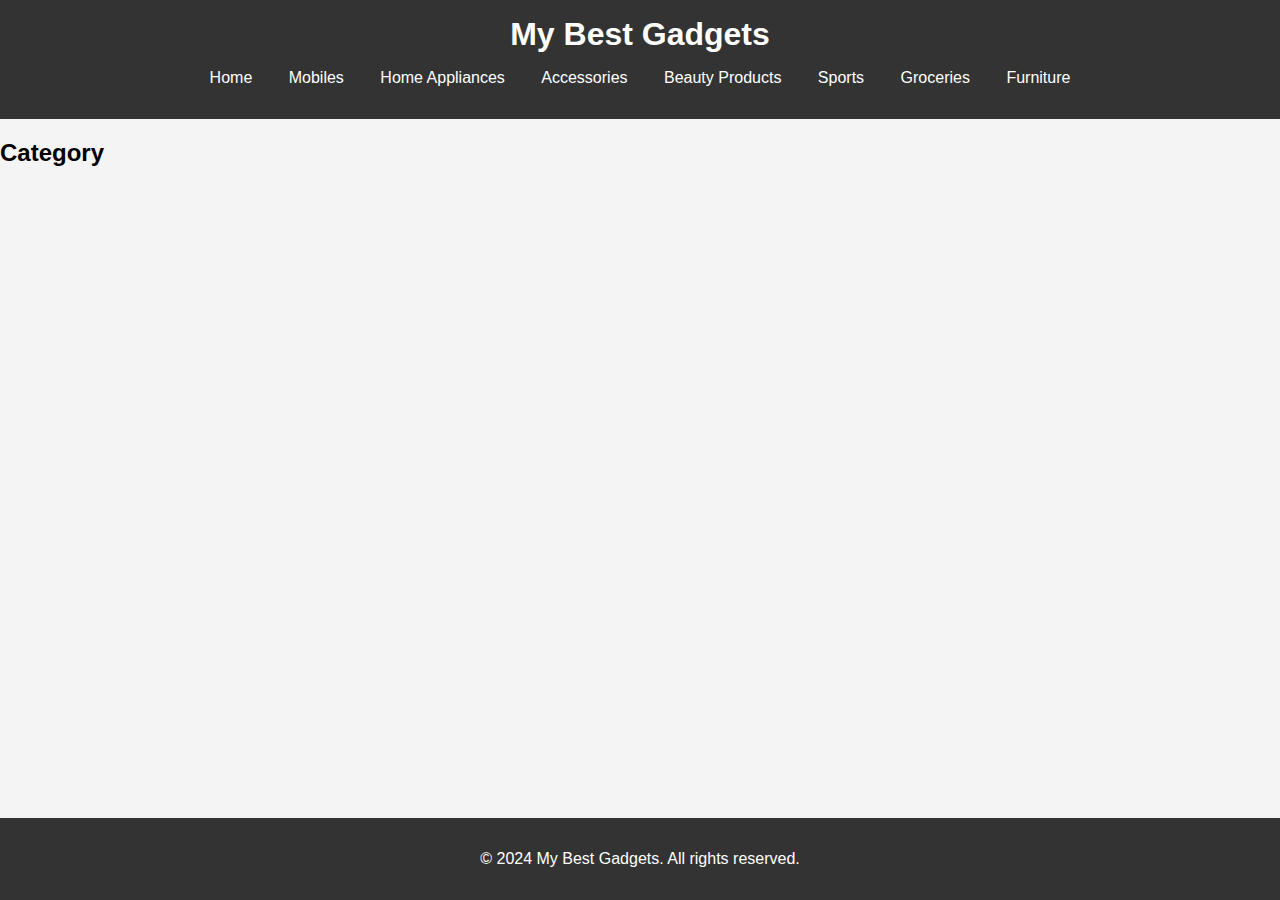
==== category.html @ f1aed8ba "Add files via upload" ====
<!DOCTYPE html>
<html lang="en">
<head>
    <meta charset="UTF-8">
    <meta name="viewport" content="width=device-width, initial-scale=1.0">
    <title>Category - My Best Gadgets</title>
    <link rel="stylesheet" href="styles.css">
</head>
<body>
    <header>
        <h1>My Best Gadgets</h1>
        <nav>
            <ul>
                <li><a href="index.html">Home</a></li>
                <li><a href="category.html?category=mobiles">Mobiles</a></li>
                <li><a href="category.html?category=home-appliances">Home Appliances</a></li>
                <li><a href="category.html?category=accessories">Accessories</a></li>
                <li><a href="category.html?category=beauty-products">Beauty Products</a></li>
                <li><a href="category.html?category=sports">Sports</a></li>
                <li><a href="category.html?category=groceries">Groceries</a></li>
                <li><a href="category.html?category=furniture">Furniture</a></li>
            </ul>
        </nav>
    </header>
    <main>
        <h2 id="category-title">Category</h2>
        <div class="product-grid" id="products">
            <!-- Product items will be injected here by JavaScript -->
        </div>
    </main>
    <footer>
        <p>&copy; 2024 My Best Gadgets. All rights reserved.</p>
    </footer>
    <script src="scripts.js"></script>
</body>
</html>
---- styles.css ----
body {
    font-family: Arial, sans-serif;
    margin: 0;
    padding: 0;
    background-color: #f4f4f4;
}

header {
    background-color: #333;
    color: #fff;
    padding: 1em 0;
    text-align: center;
}

header h1 {
    margin: 0;
}

nav ul {
    list-style: none;
    padding: 0;
}

nav ul li {
    display: inline;
    margin: 0 1em;
}

nav ul li a {
    color: #fff;
    text-decoration: none;
}

.banner {
    width: 100%;
    overflow: hidden;
    position: relative;
}

.banner-slider {
    display: flex;
    transition: transform 0.5s ease-in-out;
}

.banner-slider .slide {
    min-width: 100%;
}

.banner-slider img {
    width: 100%;
    height: auto;
    display: block;
}

.categories {
    padding: 2em;
    text-align: center;
}

.category-grid {
    display: flex;
    flex-wrap: wrap;
    justify-content: center;
}

.category {
    background: #fff;
    border: 1px solid #ddd;
    margin: 1em;
    padding: 1em;
    width: 200px;
    text-align: center;
    text-decoration: none;
    color: #333;
}

.category img {
    width: 100%;
    height: 150px; /* Set a fixed height */
    object-fit: cover; /* Ensure the image covers the area */
}

.category h3 {
    margin: 0.5em 0;
}

footer {
    background: #333;
    color: #fff;
    text-align: center;
    padding: 1em 0;
    position: fixed;
    width: 100%;
    bottom: 0;
}

.product-grid {
    display: flex;
    flex-wrap: wrap;
    justify-content: center;
    padding: 2em;
}

.product-grid .product {
    background: #fff;
    border: 1px solid #ddd;
    margin: 1em;
    padding: 1em;
    width: 200px;
    text-align: center;
}

.product-grid .product img {
    width: 100%;
    height: 150px; /* Set a fixed height */
    object-fit: cover; /* Ensure the image covers the area */
}

@media (max-width: 768px) {
    .category-grid, .product-grid {
        flex-direction: column;
        align-items: center;
    }

    .category, .product {
        width: 80%;
    }
}
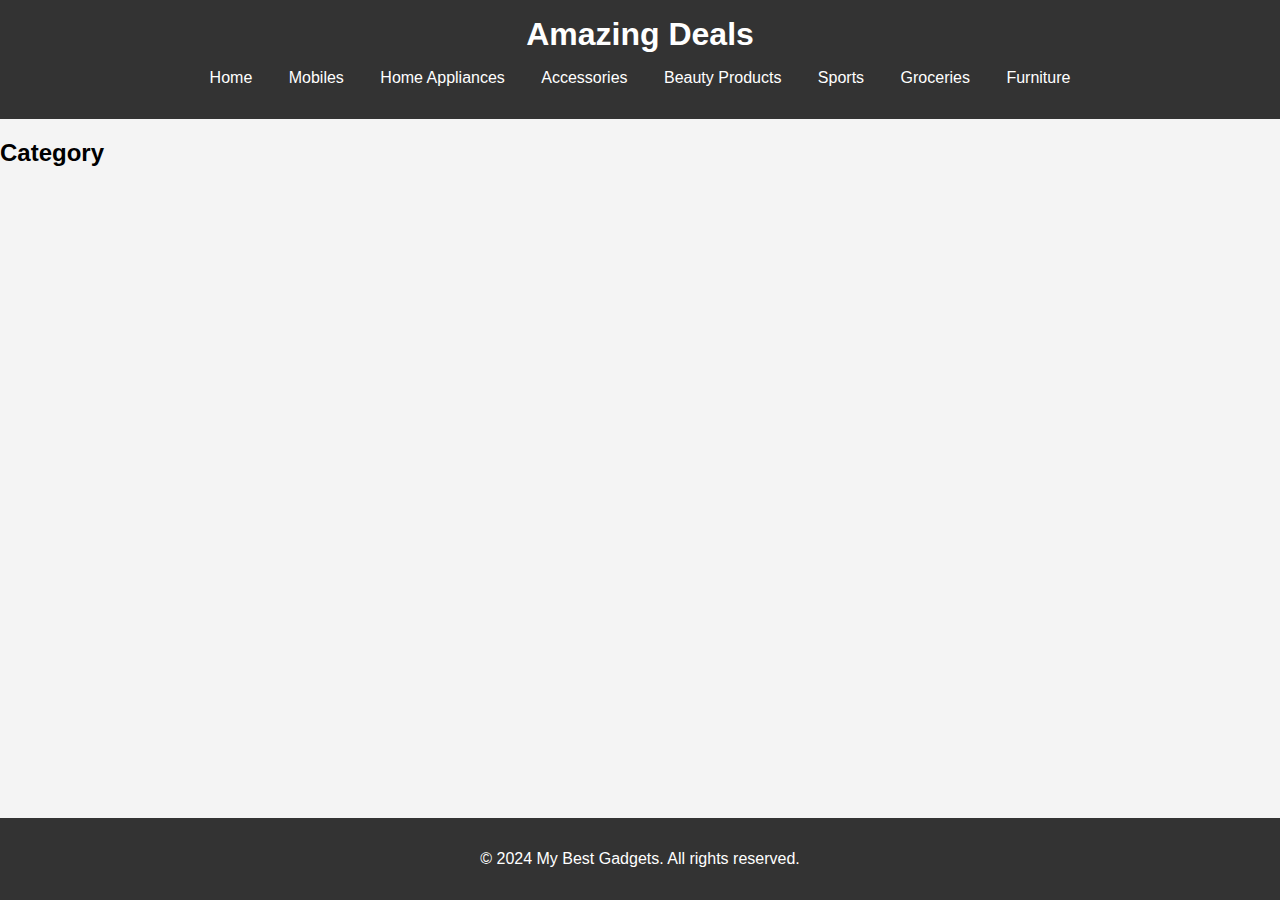
==== commit d11e11cc: "Update category.html" ====
--- a/category.html
+++ b/category.html
@@ -8,7 +8,7 @@
 </head>
 <body>
     <header>
-        <h1>My Best Gadgets</h1>
+        <h1>Amazing Deals</h1>
         <nav>
             <ul>
                 <li><a href="index.html">Home</a></li>
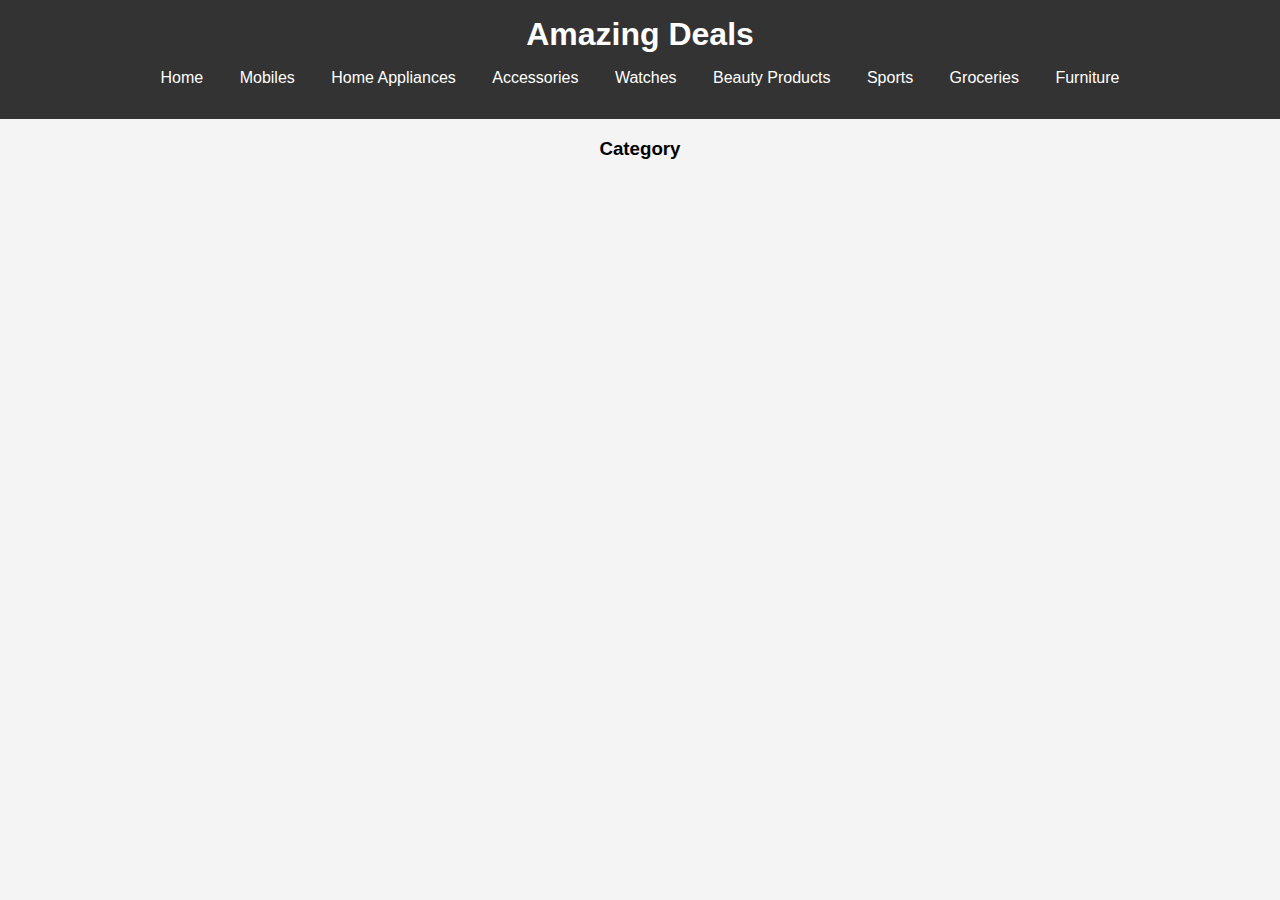
==== commit 9938b5fc: "Add files via upload" ====
--- a/category.html
+++ b/category.html
@@ -15,6 +15,7 @@
                 <li><a href="category.html?category=mobiles">Mobiles</a></li>
                 <li><a href="category.html?category=home-appliances">Home Appliances</a></li>
                 <li><a href="category.html?category=accessories">Accessories</a></li>
+                <li><a href="category.html?category=watches">Watches</a></li>
                 <li><a href="category.html?category=beauty-products">Beauty Products</a></li>
                 <li><a href="category.html?category=sports">Sports</a></li>
                 <li><a href="category.html?category=groceries">Groceries</a></li>
@@ -23,14 +24,14 @@
         </nav>
     </header>
     <main>
-        <h2 id="category-title">Category</h2>
+        <h3 id="category-title"><center>Category</center></h3>
         <div class="product-grid" id="products">
             <!-- Product items will be injected here by JavaScript -->
         </div>
     </main>
-    <footer>
+    <!-- <footer>
         <p>&copy; 2024 My Best Gadgets. All rights reserved.</p>
-    </footer>
+    </footer> -->
     <script src="scripts.js"></script>
 </body>
 </html>
--- a/styles.css
+++ b/styles.css
@@ -112,8 +112,8 @@
 
 .product-grid .product img {
     width: 100%;
-    height: 150px; /* Set a fixed height */
-    object-fit: cover; /* Ensure the image covers the area */
+    height: 200px; /* Set a fixed height */
+    object-fit:cover; /* Ensure the image covers the area */
 }
 
 @media (max-width: 768px) {
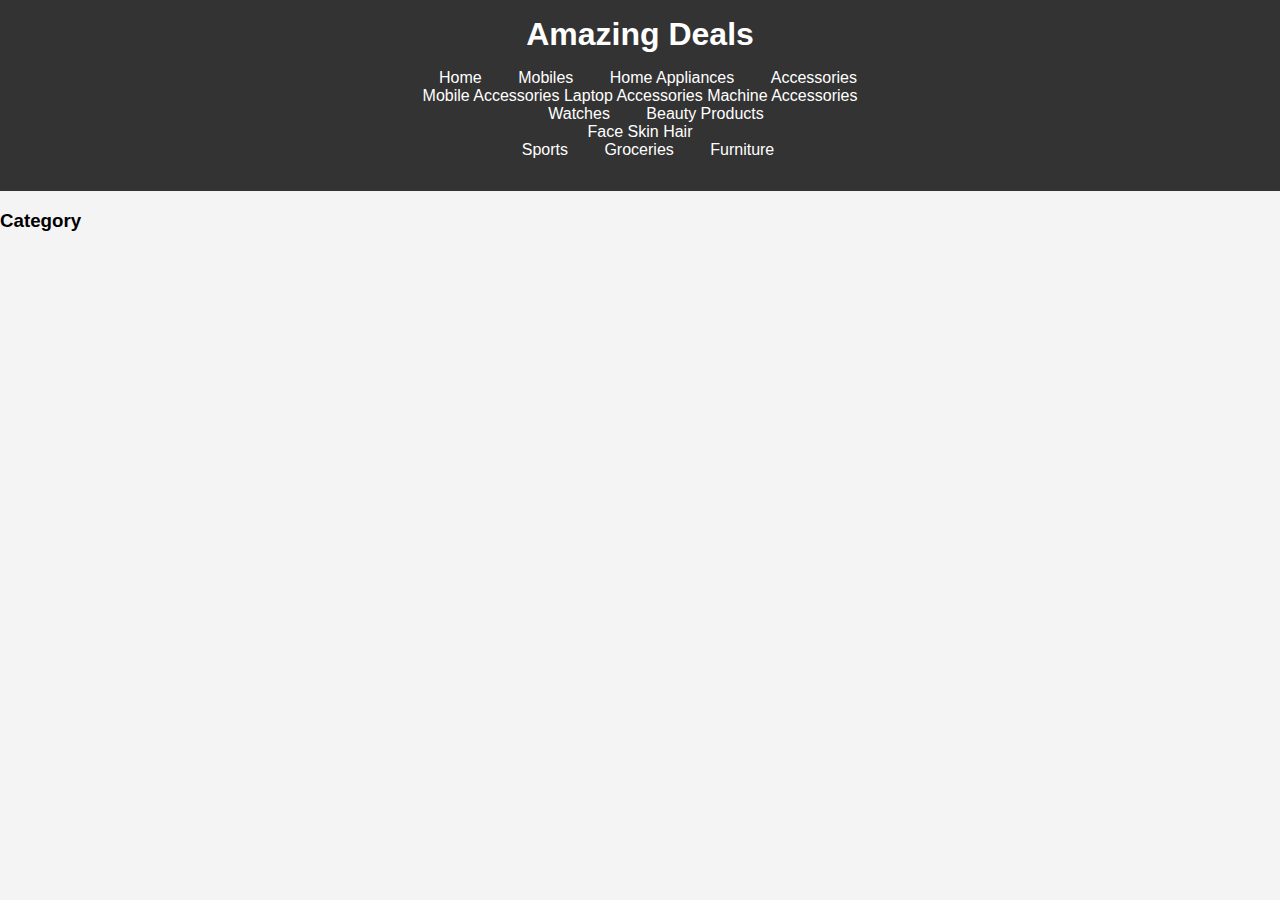
==== commit 9b8c189f: "Update category.html" ====
--- a/category.html
+++ b/category.html
@@ -14,9 +14,26 @@
                 <li><a href="index.html">Home</a></li>
                 <li><a href="category.html?category=mobiles">Mobiles</a></li>
                 <li><a href="category.html?category=home-appliances">Home Appliances</a></li>
-                <li><a href="category.html?category=accessories">Accessories</a></li>
+                <li class="dropdown">
+                    <a>Accessories</a>
+                    <div class="dropdown-content">
+                        <a href="category.html?category=mobile-accessories"> Mobile Accessories
+                        </a>
+                        <a href="category.html?category=laptop-accessories"> Laptop Accessories
+                        </a>
+                        <a href="category.html?category=machine-accessories"> Machine Accessories
+                        </a>
+                    </div>
+                </li>
                 <li><a href="category.html?category=watches">Watches</a></li>
-                <li><a href="category.html?category=beauty-products">Beauty Products</a></li>
+                <li class="dropdown">
+                    <a>Beauty Products</a>
+                    <div class="dropdown-content">
+                        <a href="category.html?subcategory=face">Face</a>
+                        <a href="category.html?subcategory=skin">Skin</a>
+                        <a href="category.html?subcategory=hair">Hair</a>
+                    </div>
+                </li>
                 <li><a href="category.html?category=sports">Sports</a></li>
                 <li><a href="category.html?category=groceries">Groceries</a></li>
                 <li><a href="category.html?category=furniture">Furniture</a></li>
@@ -24,14 +41,13 @@
         </nav>
     </header>
     <main>
-        <h3 id="category-title"><center>Category</center></h3>
+        <div class="banner">
+            <h3 id="category-title">Category</h3>
+        </div>
         <div class="product-grid" id="products">
             <!-- Product items will be injected here by JavaScript -->
         </div>
     </main>
-    <!-- <footer>
-        <p>&copy; 2024 My Best Gadgets. All rights reserved.</p>
-    </footer> -->
     <script src="scripts.js"></script>
 </body>
 </html>
